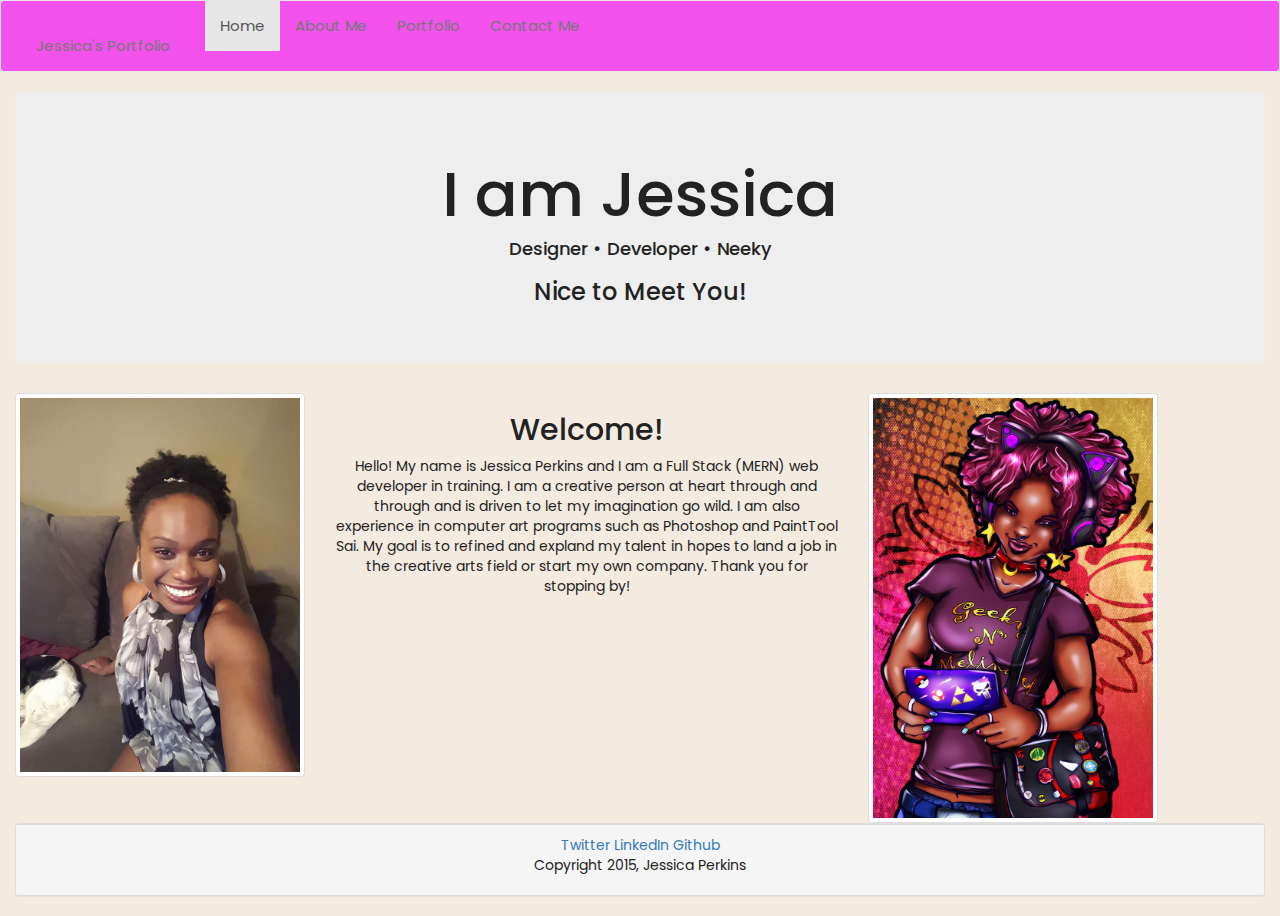
==== index.html @ dff08228 "upd1" ====
<!DOCTYPE html>
<html>
    <head>
        <link rel="stylesheet" href="https://maxcdn.bootstrapcdn.com/bootstrap/3.3.6/css/bootstrap.min.css">
        <meta charset="utf-8" />
        <meta http-equiv="X-UA-Compatible" content="IE=edge">
        <title>Jessica Perkins's Full MERN Stack portolio</title>
        <link href="https://fonts.googleapis.com/css?family=Supermercado+One" rel="stylesheet">
        <link href="https://fonts.googleapis.com/css?family=Nobile:500" rel="stylesheet">
        <link href="https://fonts.googleapis.com/css?family=Poppins|Supermercado+One" rel="stylesheet">
        <meta name="viewport" content="width=device-width, initial-scale=1">
        <link rel="stylesheet" type="text/css" media="screen" href="CSS/main.css" />
        <script src="main.js"></script>
    </head>
    <body>
        <nav class="navbar navbar-default">
            <div class="container-fluid">
                <div class="navbar-header">
                <a class="navbar-brand" href="#">Jessica's Portfolio</a>
                </div>
                <ul class="nav navbar-nav">
                <li class="active"><a href="#">Home</a></li>
                <li><a href="#">About Me </a></li>
                <li><a href="#">Portfolio</a></li>
                <li><a href="#">Contact Me</a></li>
                </ul>
            </div>
        </nav>

        <div class="container-fluid text-center">
            <div class = "jumbotron">
                <h1>I am Jessica</h1>
                <h4> Designer &#8226; Developer &#8226; Neeky </h4>
                <h3 class = 'tagl'>Nice to Meet You!</h3>  
            </div>

            <div class="row">
                <div class="col-lg-3">
                    <img class="img img-thumbnail" src="img/Me.jpg">
                </div>

                <div class="col-md-5">
                    <h2>Welcome!</h2>
                      <p>Hello! My name is Jessica Perkins and I am a Full Stack (MERN) web developer in training. I am a creative person at heart through and through and 
                            is driven to let my imagination go wild. I am also experience in computer art programs such as Photoshop and PaintTool Sai. My goal is to refined and expland my talent in hopes to land a job in the 
                        creative arts field or start my own company. Thank you for stopping by! </p>
                </div>

                <div class="col-lg-3">
                        <img class="img img-thumbnail" src="img/geek.jpg">
                </div>

            </div>

               
        

        <div class="panel panel-default">
            <div class="panel-footer">
                <a href="#" class="social twitter">Twitter</a></li>
                <a href="#" class="social linkedin">LinkedIn</a></li>
                <a href="#" class="social github">Github</a></li>
                <p class="copyright">Copyright 2015, Jessica Perkins</p>
            </div>
        </div>

            
    </body>

</html>
---- CSS/main.css ----
/*Global Layout for index*/
body {
    box-sizing: border-box;
     }

body {
     margin: 0;
     padding: 0;
     text-align: center;
     font-family: 'Poppins', sans-serif;
     color: #222;
     background-color: rgb(243, 235, 224);
   }

   /*nav bar background for index*/
   .navbar-default{
       background-color: #F353EC;
       overflow: hidden;
       border-bottom: 5px solid 70FFFA;
    }
    
    
    /* Style the links inside the navigation bar */
    .navbar-default a {
        float: center;
        color: #FEF2FE;
        text-align: center;
        padding: 35px 35px;
        text-decoration: none;
        font-size: 15px;
        border: #78D6D2;
        
    }
    
    
    /* Change the color of links on hover */
    .navbar-default a:hover {
        background-color: #F695F2;
        color: FEF2FE;
    }

    @media only screen and (max-width: 768px) {
        .body {
            background: #00ADED!important;   
          }
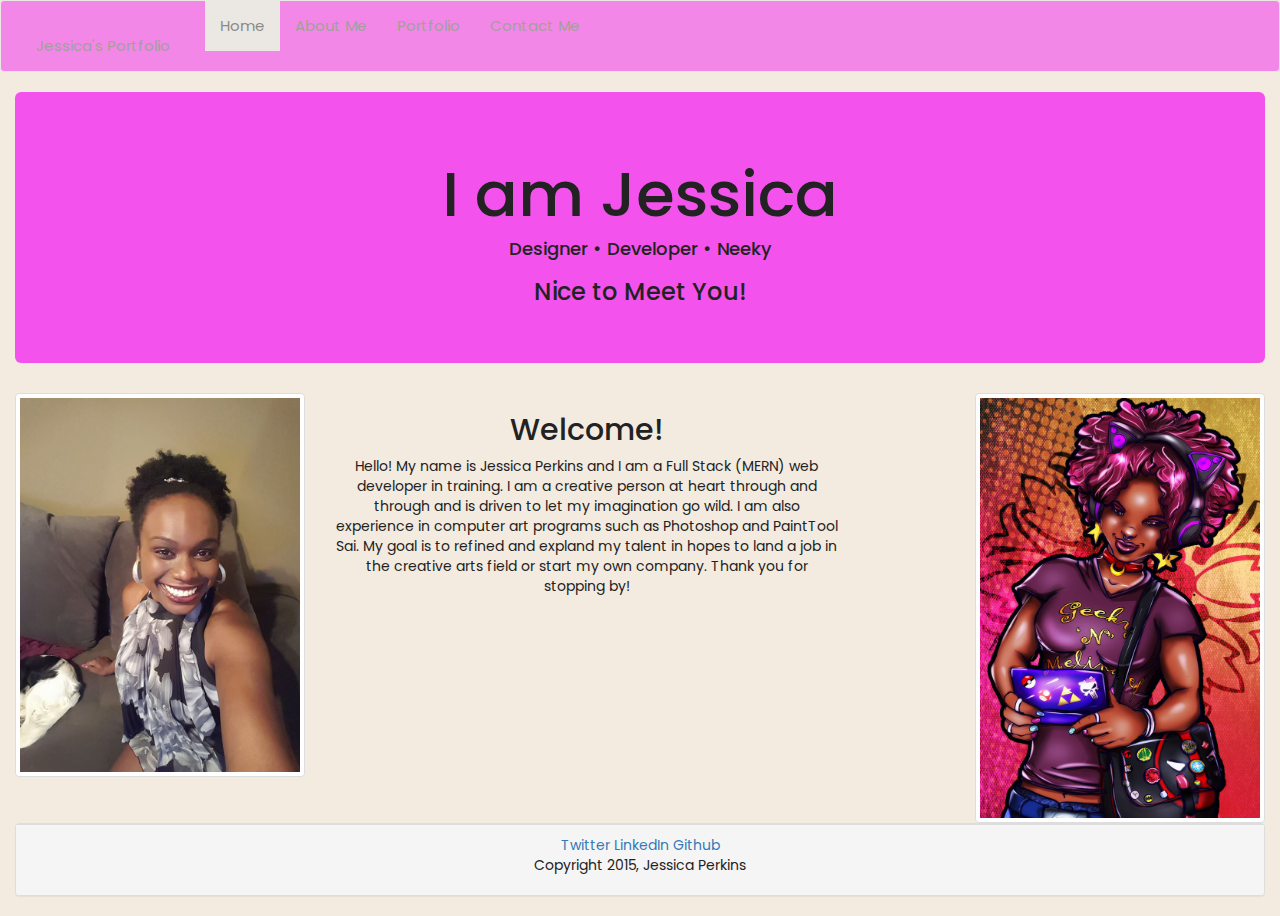
==== commit e662df83: "hw2" ====
--- a/index.html
+++ b/index.html
@@ -27,6 +27,8 @@
             </div>
         </nav>
 
+
+        <div class="bg"></div>
         <div class="container-fluid text-center">
             <div class = "jumbotron">
                 <h1>I am Jessica</h1>
@@ -46,7 +48,7 @@
                         creative arts field or start my own company. Thank you for stopping by! </p>
                 </div>
 
-                <div class="col-lg-3">
+                <div class="col-lg-3 col-xs-offset-1">
                         <img class="img img-thumbnail" src="img/geek.jpg">
                 </div>
 
--- a/CSS/main.css
+++ b/CSS/main.css
@@ -17,6 +17,7 @@
        background-color: #F353EC;
        overflow: hidden;
        border-bottom: 5px solid 70FFFA;
+       opacity: 65%;
     }
     
     
@@ -39,6 +40,10 @@
         color: FEF2FE;
     }
 
+    .jumbotron {
+        background-color: #F353EC;
+    }
+
     @media only screen and (max-width: 768px) {
         .body {
             background: #00ADED!important;   
